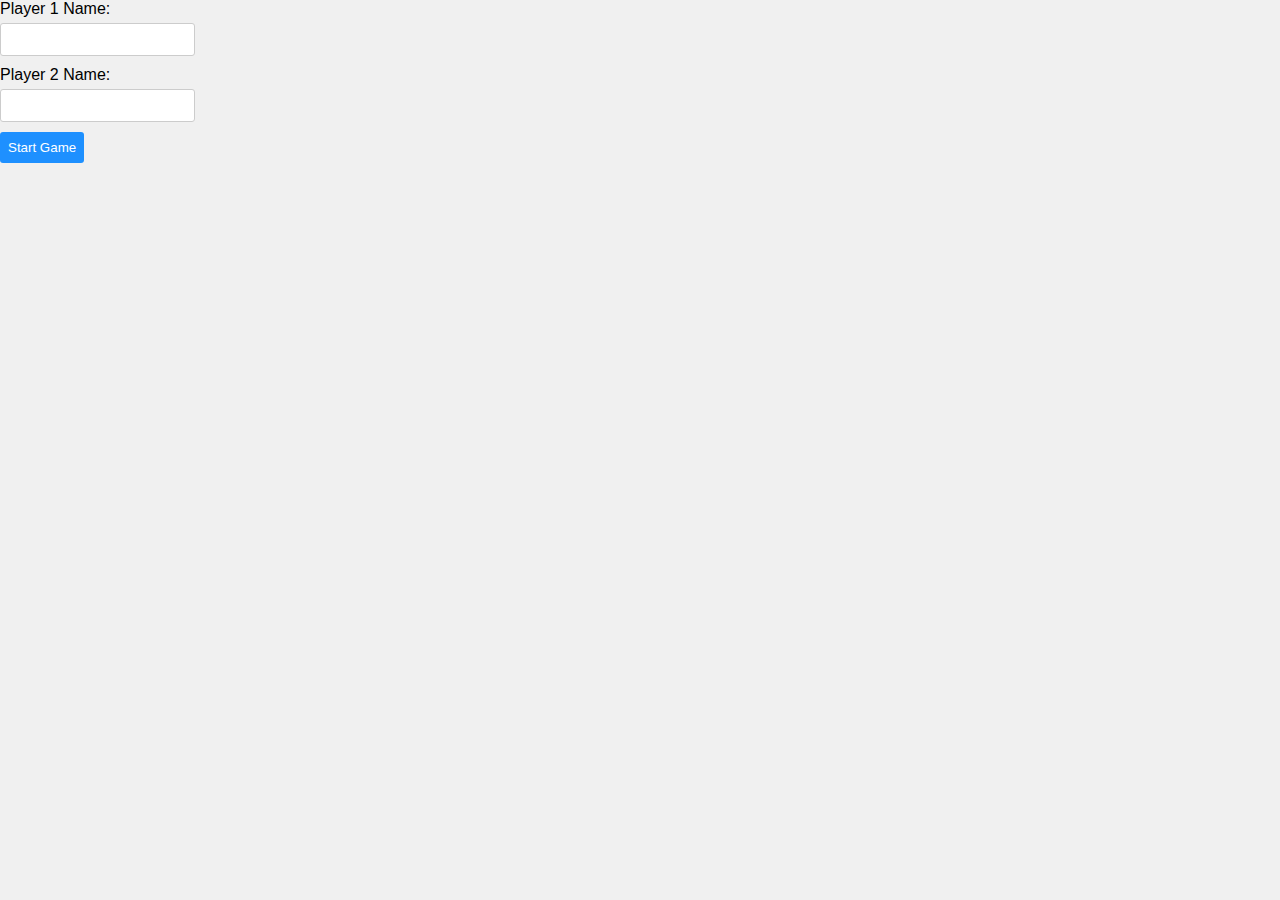
==== SubstractionQuiz/index.html @ c0c2051a "substractionQuiz" ====
<!DOCTYPE html>
<html>

<head>
    <script type="text/javascript" src="script.js" defer></script>
    <link rel="stylesheet" type="text/css" href="style.css">
</head>

<body>
    <div id="playerNames">
        <label for="player1">Player 1 Name:</label>
        <input id="player1" type="text"><br>
        <label for="player2">Player 2 Name:</label>
        <input id="player2" type="text"><br>
        <button onclick="startGame()">Start Game</button>
    </div>

    <div id="game" style="display: none;">
        <h2><b> Subtraction Quiz </b></h2>
        <hr class="solid" color="#b1f2ff">
        <div id="Questions"></div>
        <div id="visibility">
            <input id="StudentSol" type="number">
            <button id="button" style="background-color:dodgerblue; color: aliceblue" onclick="checkAnswer()">Check</button>
        </div>
        <br>
        <div id="final"></div>
        <div id="scoreboard"></div>
    </div>
</body>

</html>
---- SubstractionQuiz/style.css ----
body {
    font-family: Arial, sans-serif;
    background-color: #f0f0f0;
    margin: 0;
    padding: 0;
}

#playerNames {
    margin-bottom: 20px;
}

#game {
    background-color: #fff;
    border-radius: 5px;
    padding: 20px;
    box-shadow: 0 0 10px rgba(0, 0, 0, 0.1);
}

label {
    margin-bottom: 5px;
    display: block;
}

input[type="text"],
input[type="number"],
button {
    padding: 8px;
    margin-bottom: 10px;
    border-radius: 3px;
    border: 1px solid #ccc;
}

button {
    background-color: dodgerblue;
    color: white;
    border: none;
    cursor: pointer;
}

button:hover {
    background-color: #1e90ff;
}

#Questions {
    margin-bottom: 20px;
}

#visibility {
    display: flex;
    justify-content: space-between;
    align-items: center;
    margin-bottom: 20px;
}

#visibility input[type="number"] {
    flex: 1;
    margin-right: 10px;
}

#final {
    margin-bottom: 20px;
}

#scoreboard {
    font-weight: bold;
}

h2 {
    color: dodgerblue;
}

.solid {
    border-top: 1px solid #b1f2ff;
}
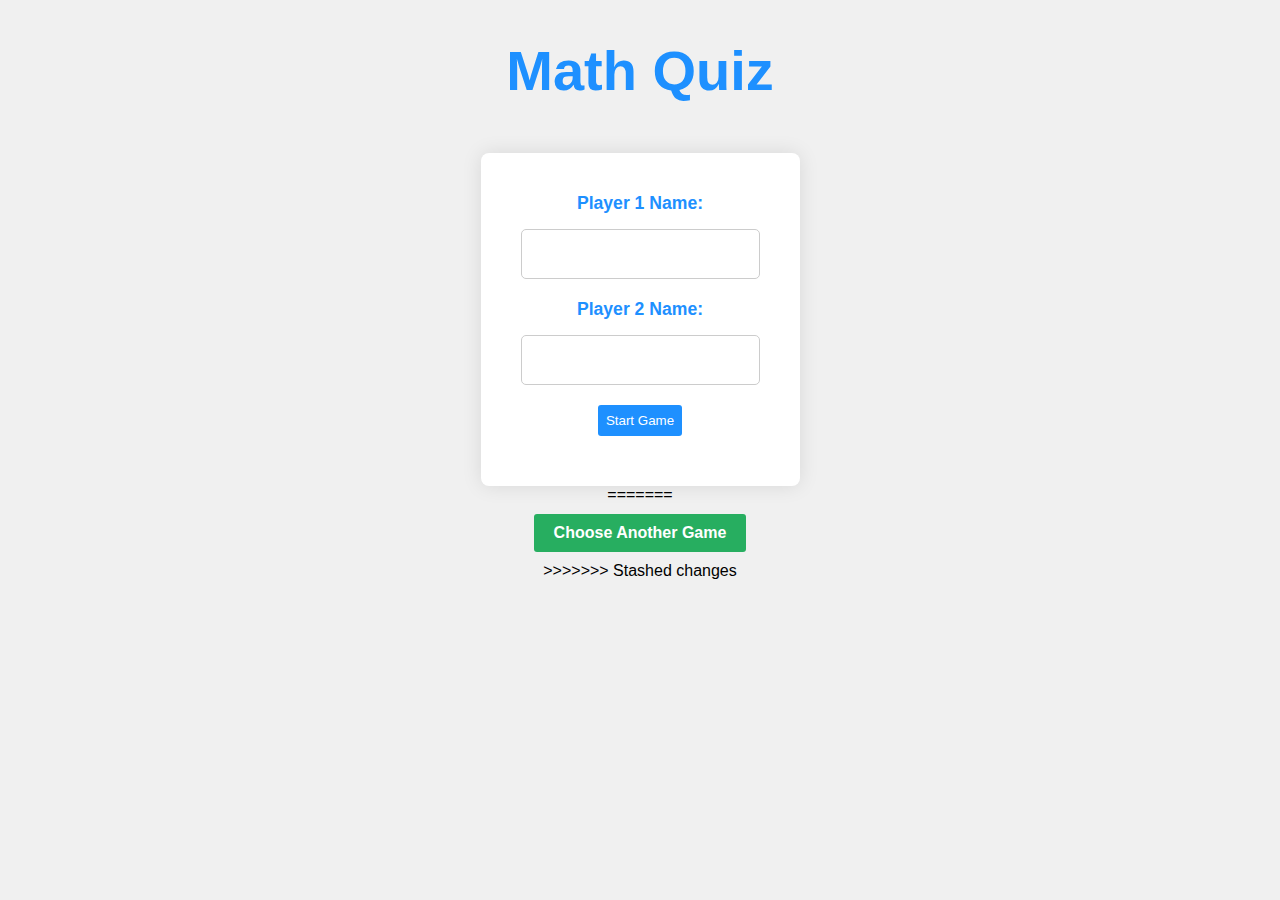
==== commit f8b4db39: "Added improvements" ====
--- a/SubstractionQuiz/index.html
+++ b/SubstractionQuiz/index.html
@@ -1,12 +1,11 @@
 <!DOCTYPE html>
 <html>
-
 <head>
     <script type="text/javascript" src="script.js" defer></script>
     <link rel="stylesheet" type="text/css" href="style.css">
 </head>
-
 <body>
+    <h1 class="title">Math Quiz</h1>
     <div id="playerNames">
         <label for="player1">Player 1 Name:</label>
         <input id="player1" type="text"><br>
@@ -26,7 +25,14 @@
         <br>
         <div id="final"></div>
         <div id="scoreboard"></div>
+        <button onclick="restartGame()">Replay Game</button>
+<<<<<<< Updated upstream
     </div>
 </body>
-
-</html>+</html> 
+=======
+        <button id="otherGameBtn">Choose Another Game</button>
+    </div>
+</body>
+</html>
+>>>>>>> Stashed changes
--- a/SubstractionQuiz/style.css
+++ b/SubstractionQuiz/style.css
@@ -3,11 +3,70 @@
     background-color: #f0f0f0;
     margin: 0;
     padding: 0;
+    display: flex;
+    flex-direction: column;
+    justify-content: flex-start;
+    align-items: center;
+    height: 100vh;
 }
 
 #playerNames {
+    text-align: center;
+    max-width: 600px;
+    padding: 40px;
+    background-color: #fff;
+    border-radius: 8px;
+    box-shadow: 0 0 20px rgba(0, 0, 0, 0.1);
+    margin-top: 20px;
+}
+
+.title {
+    font-family: 'Poppins', sans-serif;
+    color: dodgerblue;
+    margin-bottom: 30px;
+    font-size: 3.5rem; 
+    font-weight: bold;
+    text-align: center; 
+}
+
+
+#playerNames label {
+    display: block;
+    margin-bottom: 15px;
+    color: dodgerblue;
+    font-weight: bold;
+    font-size: 1.1rem;
+}
+
+#playerNames input[type="text"] {
+    padding: 15px;
+    border-radius: 5px;
+    border: 1px solid #ccc;
     margin-bottom: 20px;
+    width: 100%;
+    box-sizing: border-box;
+    font-size: 1rem;
 }
+
+#startGameBtn {
+    padding: 15px 24px;
+    font-family: 'Poppins', sans-serif;
+    font-size: 1.1rem;
+    font-weight: bold;
+    color: white;
+    background-color: dodgerblue;
+    border: none;
+    border-radius: 5px;
+    cursor: pointer;
+    transition: background-color 0.3s ease;
+    width: 100%;
+    box-sizing: border-box;
+}
+
+#startGameBtn:hover {
+    background-color: #1e90ff;
+}
+
 
 #game {
     background-color: #fff;
@@ -71,4 +130,22 @@
 
 .solid {
     border-top: 1px solid #b1f2ff;
-}+}
+
+#otherGameBtn {
+    padding: 10px 20px;
+    margin-top: 10px;
+    font-family: Arial, sans-serif;
+    font-size: 1rem;
+    font-weight: bold;
+    color: white;
+    background-color: #27ae60;
+    border: none;
+    border-radius: 3px;
+    cursor: pointer;
+    transition: background-color 0.3s ease;
+}
+
+#otherGameBtn:hover {
+    background-color: #219a52;
+}
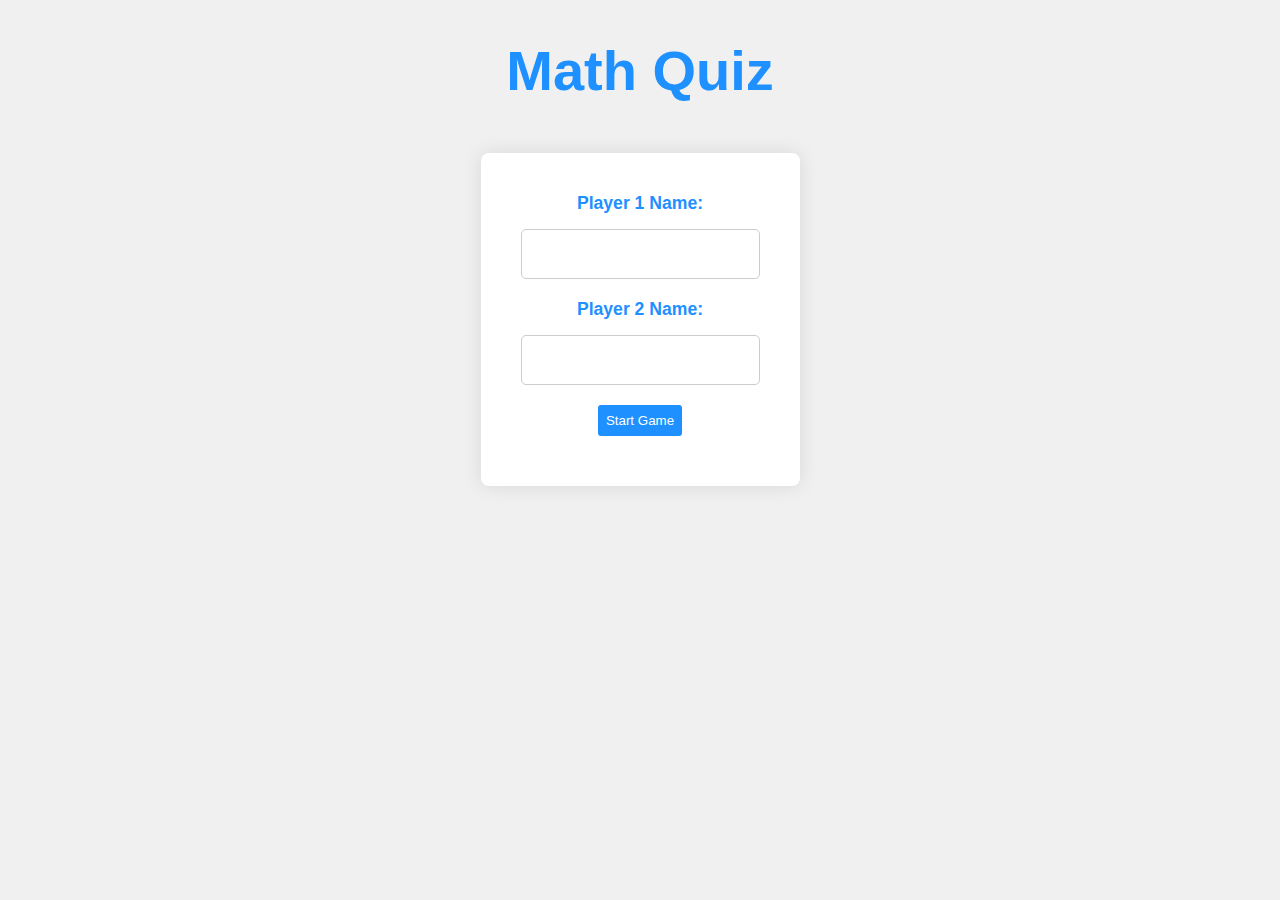
==== commit c9be08bc: "Subtruction fixed" ====
--- a/SubstractionQuiz/index.html
+++ b/SubstractionQuiz/index.html
@@ -26,13 +26,7 @@
         <div id="final"></div>
         <div id="scoreboard"></div>
         <button onclick="restartGame()">Replay Game</button>
-<<<<<<< Updated upstream
-    </div>
-</body>
-</html> 
-=======
         <button id="otherGameBtn">Choose Another Game</button>
     </div>
 </body>
 </html>
->>>>>>> Stashed changes
